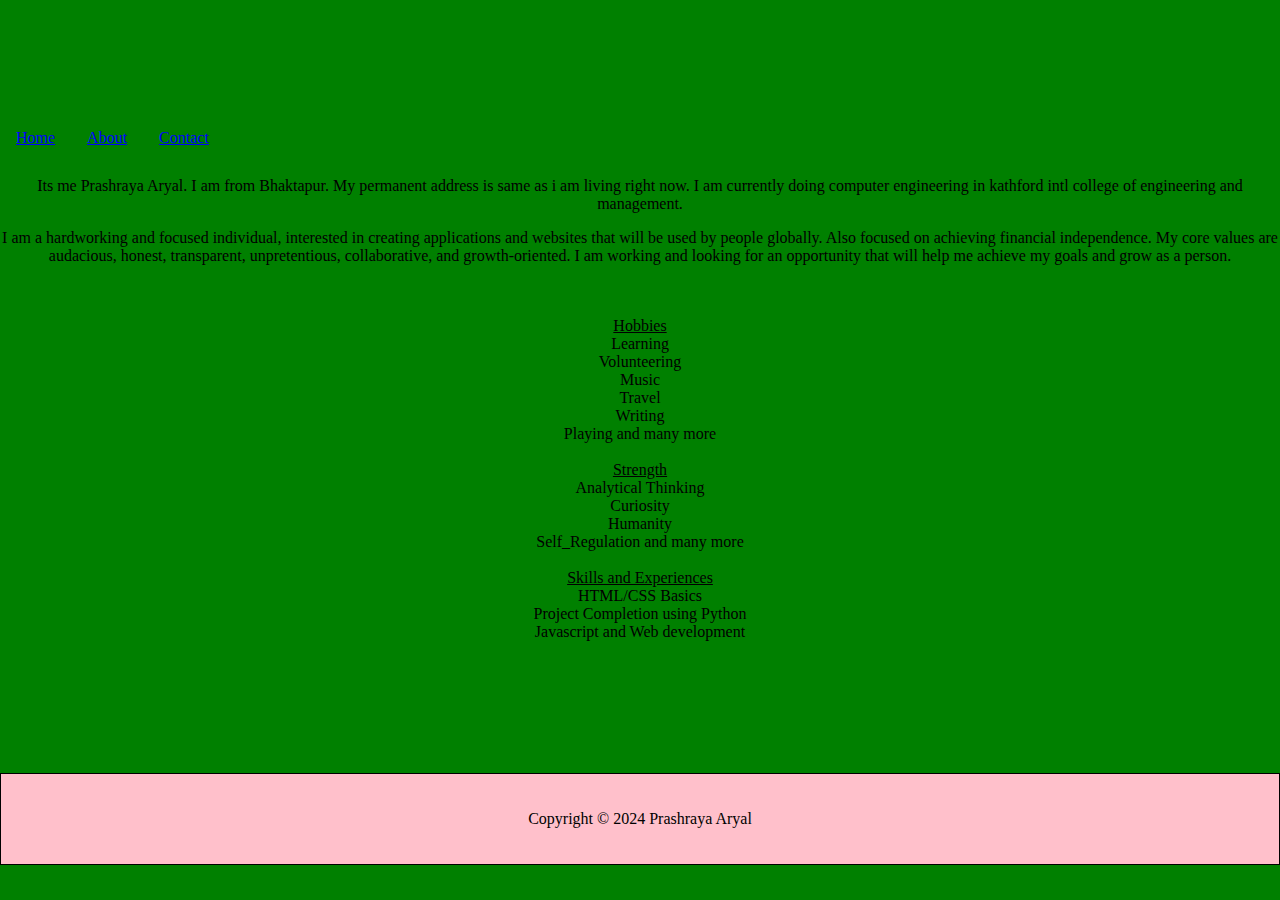
==== About_me.html @ 0c9fa49b "Add files via upload" ====
<!DOCTYPE html>
<html>
<head>
	<title>Prashraya Aryal</title>


	<link rel="stylesheet" type="text/css" href="style.css">
</head>
<body>
	<header>
		<h1>Welcome to Personal Portfolio of Prashraya Aryal</h1>
 <p>
</header>

<nav>
	<a href="index.html"><u> Home </u></a>
	<a href="About_me.html"><u> About </u></a>
	<a href="contact.html"><u>Contact </u></a>
	
	
</nav>

<div class="container">
	<div style ="text-align: center">

<body>

<p> Its me Prashraya Aryal. I am from Bhaktapur. My permanent address is same as i am living right now.
	I am currently doing computer engineering in kathford intl college of engineering and management. <br>

<p>
I am a hardworking and focused individual, interested in creating applications and websites that will be used by people globally. Also focused on achieving financial independence. My core values are audacious, honest, transparent, unpretentious, collaborative, and growth-oriented. 

I am working and looking for an opportunity that will help me achieve my goals and grow as a person.
<p>
<br>
	<br>
	<u>Hobbies </u><br>
	Learning <br>
	Volunteering<br>
	Music <br>
	Travel <br>
	Writing <br>
	Playing and many more<br>

	<br>
	<u>Strength </u><br>
	Analytical Thinking<br>
	Curiosity <br>
	Humanity <br>
	Self_Regulation and many more <br>


<br>
<u>Skills and Experiences </u><br>
HTML/CSS Basics <br>
Project Completion using Python<br>
Javascript and Web development <br>

</p>

<div class="About_me">
	<a href="E:\Prashraya\viber_image_2024-02-14_16-28-27-039.jpg" target="_blank">
		<img src="E:\Prashraya\viber_image_2024-02-14_16-28-27-039.jpg" alt="ABC" width="200px" height="300px">
	</a>
	<div class="desc">Be Formal</div>

</div>

<footer>
	<p>Copyright &copy; 2024 Prashraya Aryal</p>
</footer>


</body>
</html>
---- style.css ----
h1{
	border: 1px solid black;
	color: purple;
	background-color: green;
	padding: 10px;
	margin: 0px;
	font-family: "Comic Sans Ms"
}
body{
	margin:0;
	background-color: green;
}

header{
	background-color: green;
	padding: 20px;
	text-align:center;
	font-family: "Comic Sans Ms",Arial
}
nav{
	overflow: hidden;
	background-color: green;
}
nav a{
	float:left;
	color:blue;
	padding:14px 16px;
	text-decoration: none
	}
	nav a:hover{
		background-color: black;
	}
	.column{
		float:left;
		padding:10px;
	}
	.column.side{
		width:20%;
	}
	.column.middle{
		width:50%;
	}
	footer{
		clear: both;
		background-color: pink;
	padding: 10px;
	text-align:center;
	 color:black;
	 border: 1px solid black;
	}

	@media screen and(max-width: 617px)
	{
		.column.side, .column.middle
		{
			width:100%;
		}
	}
	div.gallery{
		margin:5px;
		border:5px solid black;
		float:left;
		width:200px;
	}

	div.gallery:hover{
		border:5px solid red;
	}

	div.gallery img{
		width:100%;
		height:auto;
	}
	input[type=text],select,textarea{
		width:100%;
		padding:12px;
		border: 1px solid #ccc;
		margin-top: 6px;
		margin-bottom: 16px;
		resize: vertical;
	}
	input[type=submit]{
		background-color:green;
		color: yellow;
		padding: 12px 20px;
		cursor: pointer;
		border:none;
		margin: 2px; 
	}

.About_me{
	background-color: pink;
	padding: 40px;
	}

footer{
	text-align: center;
	padding: 20px;
}

.form{
	background-color: red;
}
.index{
	text-align: center;
}
	
.index {
  opacity: 0; /* Set initial opacity to 0 */
  animation: fadeIn 2.5s ease-in-out forwards; /* Animation name, duration, timing function, and fill mode */
}

@keyframes fadeIn {
  from {
    opacity: 0;
  }
  to {
    opacity: 1;
  }
}
 
.gallery{
	opacity: 0; /* Set initial opacity to 0 */
  animation: fadeIn 2.5s ease-in-out forwards; /* Animation name, duration, timing function, and fill mode */
}

@keyframes fadeIn {
  from {
    opacity: 0;
  }
  to {
    opacity: 1;
  }

}
.About_me,header{
	opacity: 0; /* Set initial opacity to 0 */
  animation: fadeIn 2.5s ease-in-out forwards; /* Animation name, duration, timing function, and fill mode */
}

@keyframes fadeIn {
  from {
    opacity: 0;
  }
  to {
    opacity: 1;
  }

}
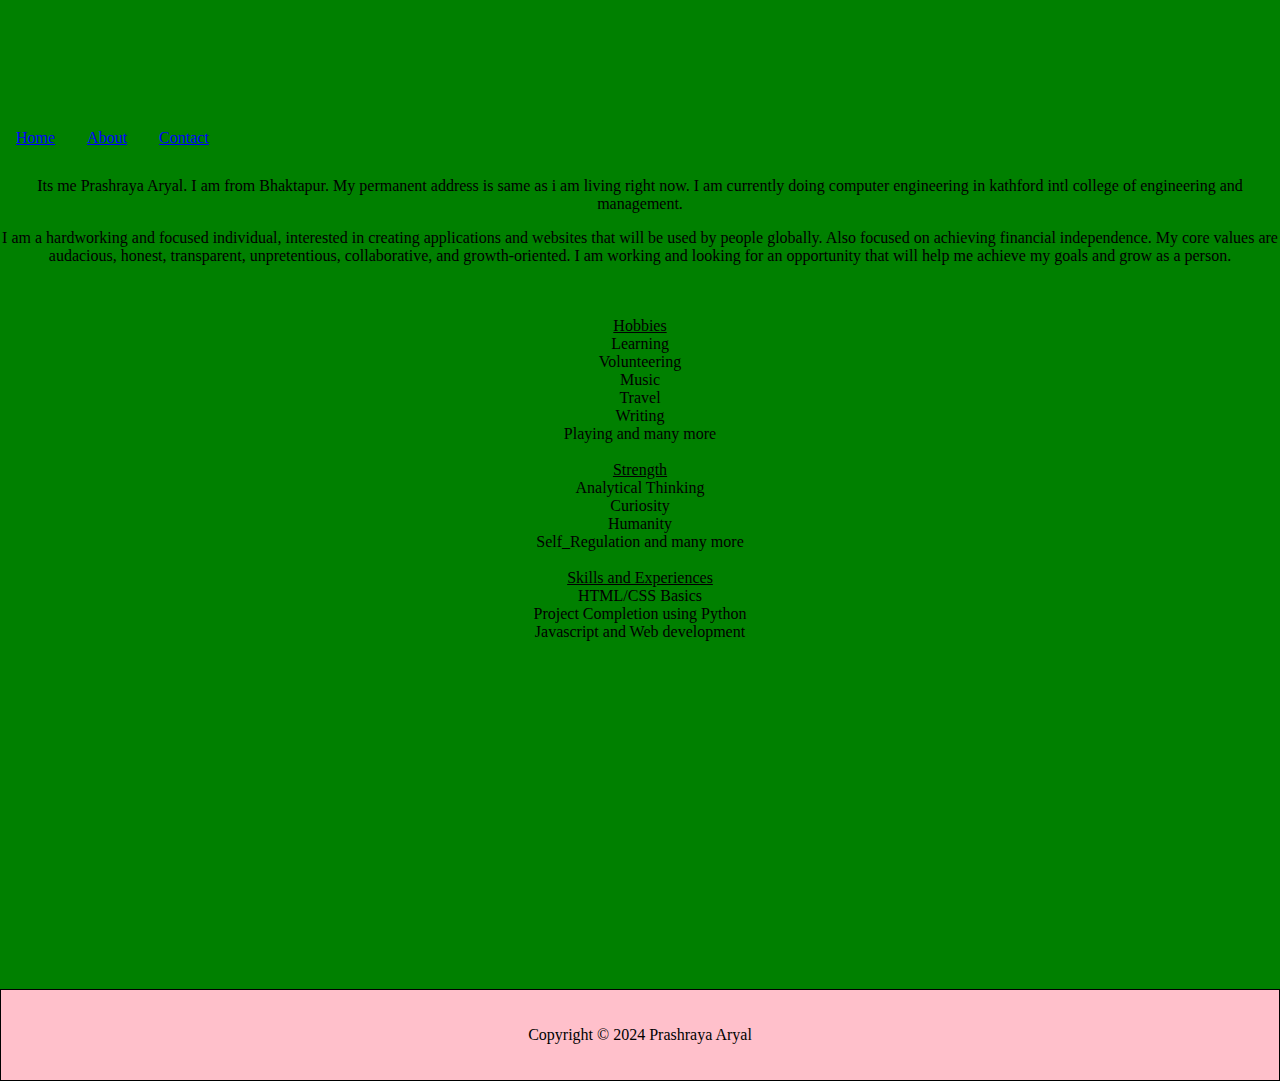
==== commit 870bfb6a: "Update About_me.html" ====
--- a/About_me.html
+++ b/About_me.html
@@ -60,17 +60,18 @@
 </p>
 
 <div class="About_me">
-	<a href="E:\Prashraya\viber_image_2024-02-14_16-28-27-039.jpg" target="_blank">
-		<img src="E:\Prashraya\viber_image_2024-02-14_16-28-27-039.jpg" alt="ABC" width="200px" height="300px">
+	<a href="https://github.com/PrashrayaAryal/prashraya-s-portfolio/blob/main/viber_image_2024-02-14_16-28-27-039.jpg" target="_blank">
+		<img src="https://github.com/PrashrayaAryal/prashraya-s-portfolio/blob/main/viber_image_2024-02-14_16-28-27-039.jpg" alt="ABC" width="200px" height="300px">
 	</a>
 	<div class="desc">Be Formal</div>
 
 </div>
-
+	<br> <br>
+<br> <br><br> <br><br> <br><br> <br><br> <br>
 <footer>
 	<p>Copyright &copy; 2024 Prashraya Aryal</p>
 </footer>
 
 
 </body>
-</html>+</html>
